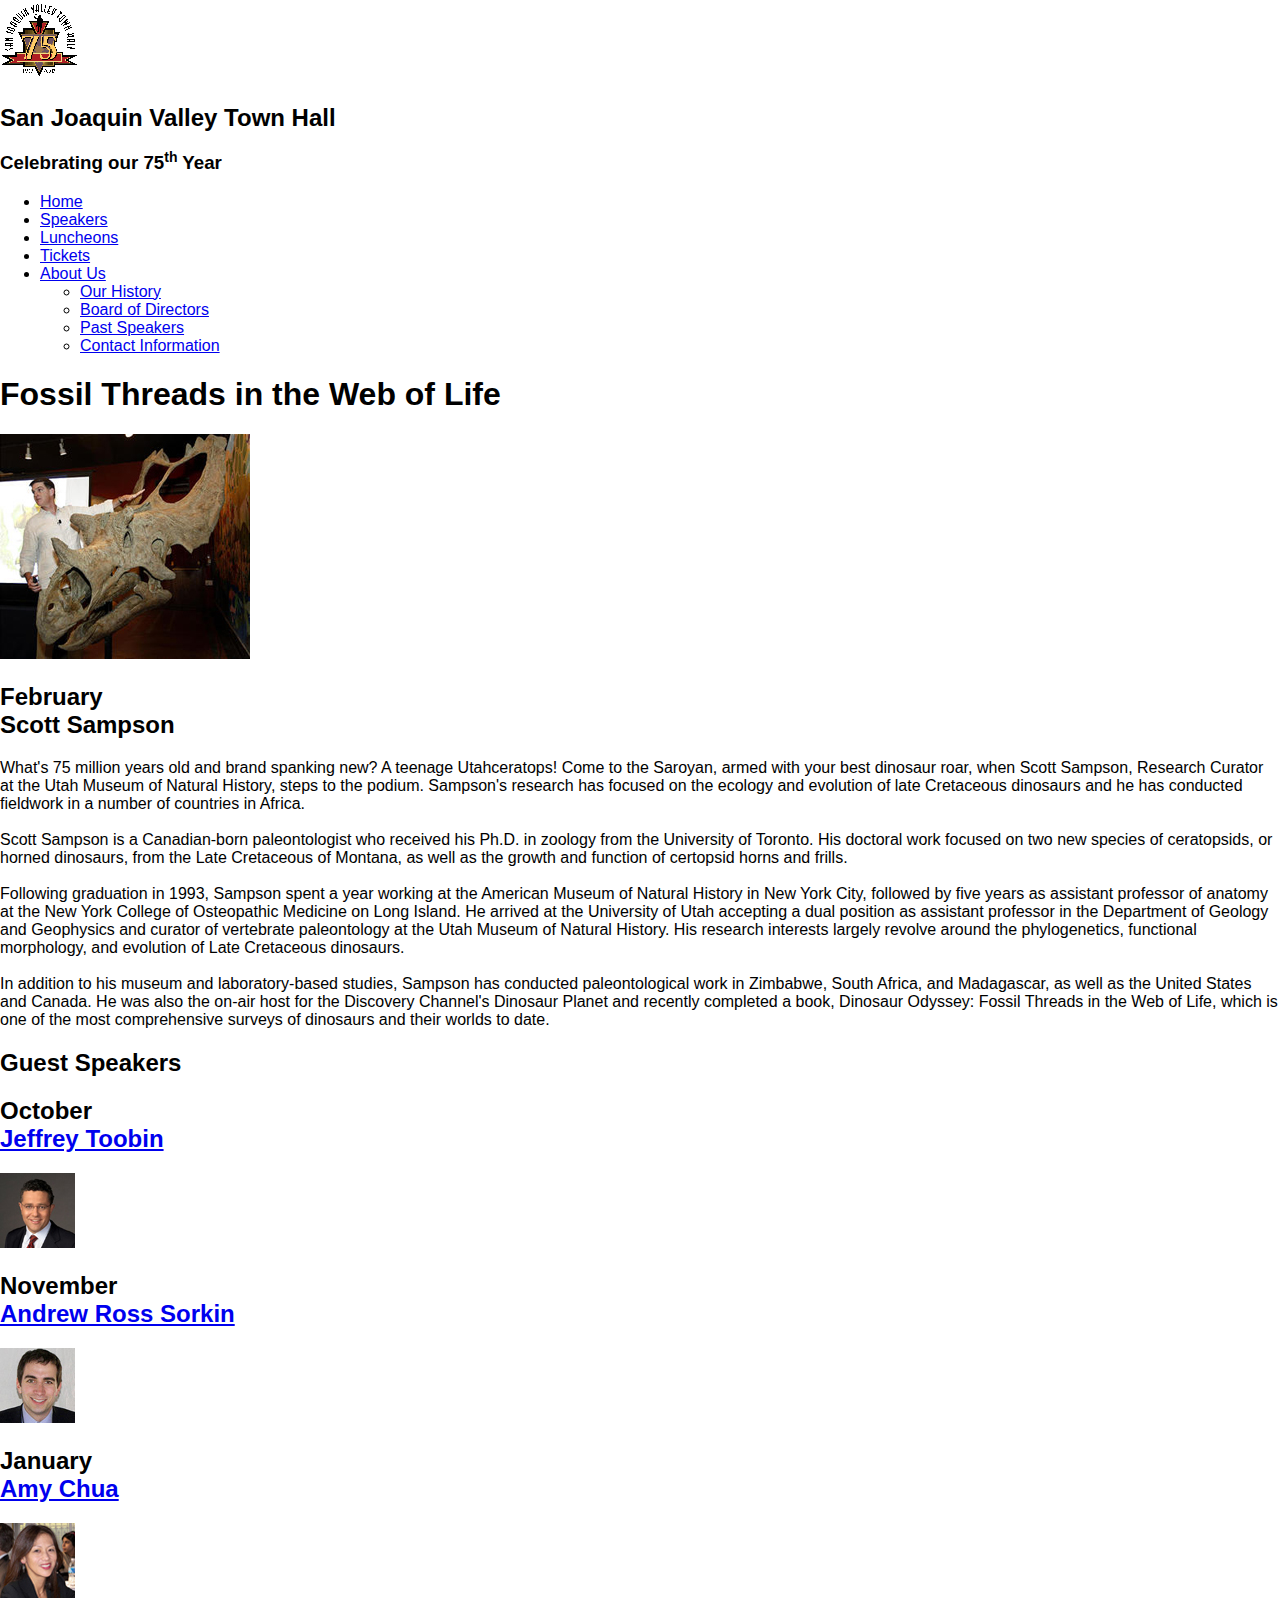
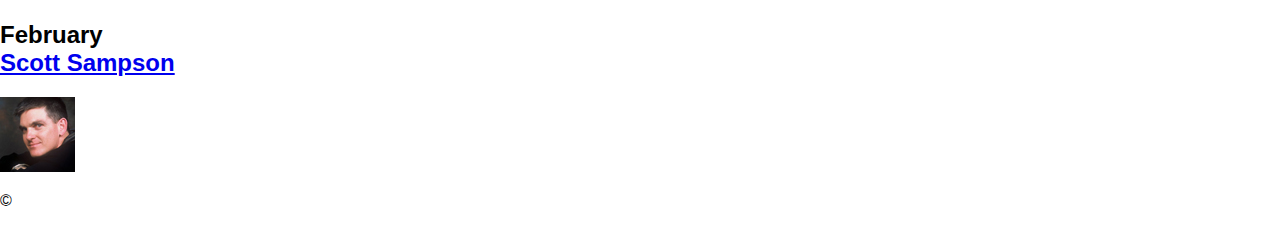
==== speakers/sampson.html @ 9649c781 "Create sampson.html" ====
<!DOCTYPE html>
<html lang="en">

<head>
	<meta charset="utf-8">
	<title>San Joaquin Valley Town Hall</title>
	<link rel="shortcut icon" href="../images/favicon.ico">

	<link rel="stylesheet" href="../styles/normalize.css">
	<link rel="stylesheet" href="../styles/speaker.css">
</head>

<body>
	<header>
		<img src="../images/town_hall_logo.gif" alt="town hall logo" height="80">
		<h2>San Joaquin Valley Town Hall</h2>
		<h3>Celebrating our <span class="shadow">75<sup>th</sup></span> Year</h3>
	</header>
	<nav id="nav_menu">
		<ul>
			<li><a href="../index.html" class="current">Home</a></li>
			<li><a href="../index.html">Speakers</a></li>
			<li><a href="../index.html">Luncheons</a></li>
			<li><a href="../index.html">Tickets</a></li>
			<li><a href="../index.html">About Us</a>

				<ul>
					<li><a href=" ">Our History</a></li>
					<li><a href=" ">Board of Directors</a></li>
					<li><a href=" ">Past Speakers</a></li>
					<li><a href=" ">Contact Information</a></li>
				</ul>
			</li>
		</ul>
	</nav>
	<main>
		<section>
			<h1>Fossil Threads in the Web of Life</h1>
			<article>
			<img src="../images/sampson_dinosaur.jpg" alt="dinosour">
			<h2>February <br>
				Scott Sampson</h2>

			<p>What's 75 million years old and brand spanking new? A teenage Utahceratops! Come to the
			Saroyan, armed with your best dinosaur roar, when Scott Sampson, Research Curator at the
			Utah Museum of Natural History, steps to the podium. Sampson's research has focused on the
			ecology and evolution of late Cretaceous dinosaurs and he has conducted fieldwork in a number
			of countries in Africa.
				<br>
				<br>
			Scott Sampson is a Canadian-born paleontologist who received his Ph.D. in zoology from the
			University of Toronto. His doctoral work focused on two new species of ceratopsids, or horned
			dinosaurs, from the Late Cretaceous of Montana, as well as the growth and function of certopsid
			horns and frills.
				<br>
				<br>
			Following graduation in 1993, Sampson spent a year working at the American Museum of Natural
			History in New York City, followed by five years as assistant professor of anatomy at the New
			York College of Osteopathic Medicine on Long Island. He arrived at the University of Utah
			accepting a dual position as assistant professor in the Department of Geology and Geophysics
			and curator of vertebrate paleontology at the Utah Museum of Natural History. His research
			interests largely revolve around the phylogenetics, functional morphology, and evolution of
			Late Cretaceous dinosaurs.
				<br>
				<br>
			In addition to his museum and laboratory-based studies, Sampson has conducted paleontological
			work in Zimbabwe, South Africa, and Madagascar, as well as the United States and Canada. He was
			also the on-air host for the Discovery Channel's Dinosaur Planet and recently completed a book,
			Dinosaur Odyssey: Fossil Threads in the Web of Life, which is one of the most
			comprehensive surveys of dinosaurs and their worlds to date.</p>
			</article>
		</section>

		<aside>
		<h2>Guest Speakers</h2>

		<h2>October <br>
			<a href="../speakers/toobin.html">Jeffrey Toobin</a></h2>
		<img src="../images/toobin75.jpg" alt="Jeffery Toobin's picture">

		<h2>November<br>
			<a href="../speakers/sorkin.html">Andrew Ross Sorkin</a></h2>
		<img src="../images/sorkin75.jpg" alt="Andrew Ross Sorkin's picture">

		<h2>January<br>
			<a href="../speakers/chua.html">Amy Chua</a></h2>
		<img src="../images/chua75.jpg" alt="Amy Chua's picture">

			<h2>February<br>
				<a href="../speakers/sampson.html">Scott Sampson</a></h2>
			<img src="../images/sampson75.jpg" alt="Scott Sampson's picture">

		</aside>
	</main>
	<footer>
		<p> &copy; </p>
	</footer>
</body>
</html>
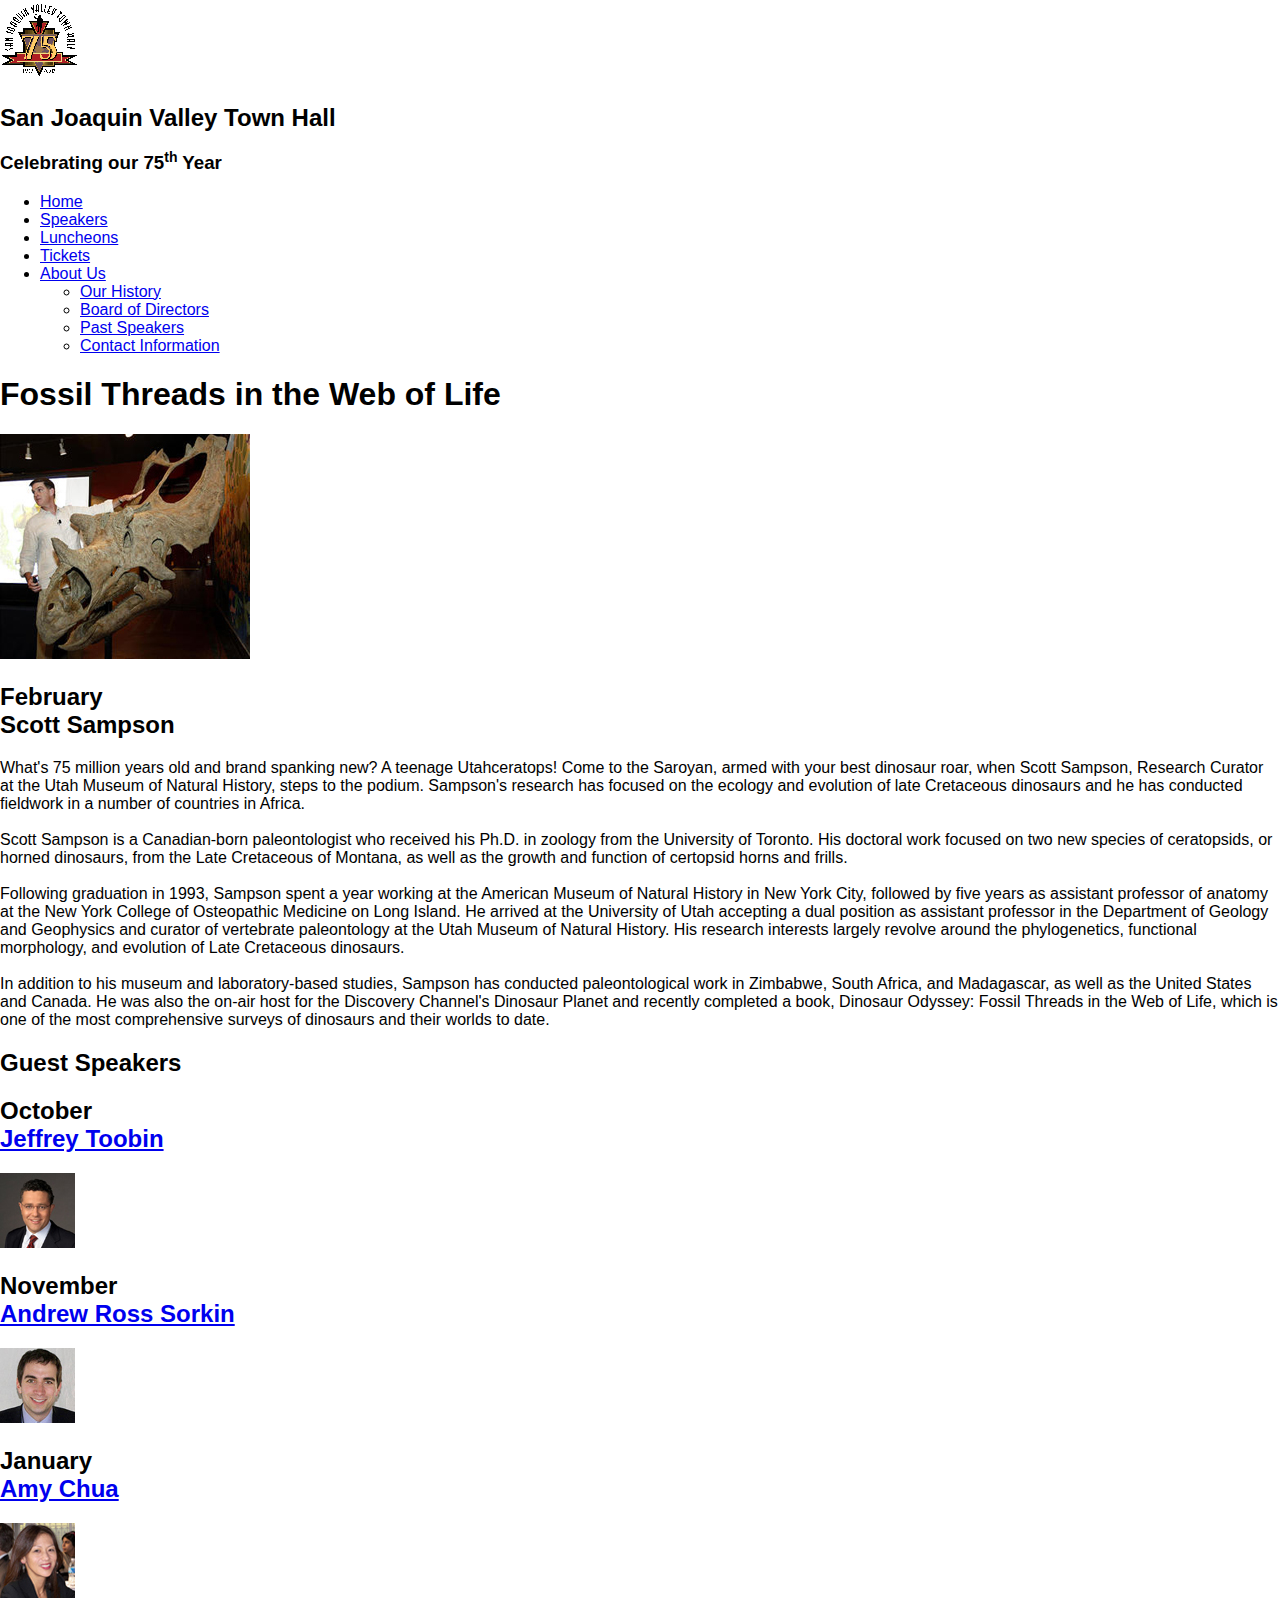
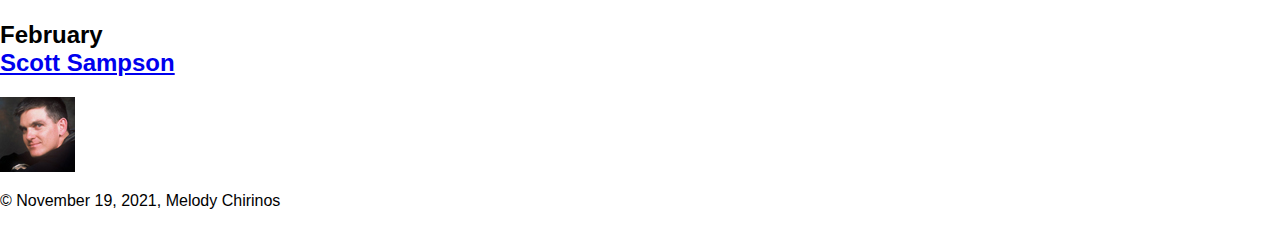
==== commit 74b90f08: "Update sampson.html" ====
--- a/speakers/sampson.html
+++ b/speakers/sampson.html
@@ -16,44 +16,44 @@
 		<h2>San Joaquin Valley Town Hall</h2>
 		<h3>Celebrating our <span class="shadow">75<sup>th</sup></span> Year</h3>
 	</header>
+	
 	<nav id="nav_menu">
 		<ul>
-			<li><a href="../index.html" class="current">Home</a></li>
-			<li><a href="../index.html">Speakers</a></li>
-			<li><a href="../index.html">Luncheons</a></li>
-			<li><a href="../index.html">Tickets</a></li>
-			<li><a href="../index.html">About Us</a>
+		<li><a href="../index.html" class="current">Home</a></li>
+		<li><a href="../index.html">Speakers</a></li>
+		<li><a href="../index.html">Luncheons</a></li>
+		<li><a href="../index.html">Tickets</a></li>
+		<li><a href="../index.html">About Us</a>
 
-				<ul>
-					<li><a href=" ">Our History</a></li>
-					<li><a href=" ">Board of Directors</a></li>
-					<li><a href=" ">Past Speakers</a></li>
-					<li><a href=" ">Contact Information</a></li>
-				</ul>
-			</li>
+			<ul>
+			<li><a href=" ">Our History</a></li>
+			<li><a href=" ">Board of Directors</a></li>
+			<li><a href=" ">Past Speakers</a></li>
+			<li><a href=" ">Contact Information</a></li>
+			</ul>
+		</li>
 		</ul>
 	</nav>
 	<main>
 		<section>
 			<h1>Fossil Threads in the Web of Life</h1>
+			
 			<article>
 			<img src="../images/sampson_dinosaur.jpg" alt="dinosour">
-			<h2>February <br>
-				Scott Sampson</h2>
+				
+			<h2>February <br> Scott Sampson</h2>
 
 			<p>What's 75 million years old and brand spanking new? A teenage Utahceratops! Come to the
 			Saroyan, armed with your best dinosaur roar, when Scott Sampson, Research Curator at the
 			Utah Museum of Natural History, steps to the podium. Sampson's research has focused on the
 			ecology and evolution of late Cretaceous dinosaurs and he has conducted fieldwork in a number
 			of countries in Africa.
-				<br>
-				<br>
+				<br> <br>
 			Scott Sampson is a Canadian-born paleontologist who received his Ph.D. in zoology from the
 			University of Toronto. His doctoral work focused on two new species of ceratopsids, or horned
 			dinosaurs, from the Late Cretaceous of Montana, as well as the growth and function of certopsid
 			horns and frills.
-				<br>
-				<br>
+				<br> <br>
 			Following graduation in 1993, Sampson spent a year working at the American Museum of Natural
 			History in New York City, followed by five years as assistant professor of anatomy at the New
 			York College of Osteopathic Medicine on Long Island. He arrived at the University of Utah
@@ -61,8 +61,7 @@
 			and curator of vertebrate paleontology at the Utah Museum of Natural History. His research
 			interests largely revolve around the phylogenetics, functional morphology, and evolution of
 			Late Cretaceous dinosaurs.
-				<br>
-				<br>
+				<br> <br>
 			In addition to his museum and laboratory-based studies, Sampson has conducted paleontological
 			work in Zimbabwe, South Africa, and Madagascar, as well as the United States and Canada. He was
 			also the on-air host for the Discovery Channel's Dinosaur Planet and recently completed a book,
@@ -75,25 +74,25 @@
 		<h2>Guest Speakers</h2>
 
 		<h2>October <br>
-			<a href="../speakers/toobin.html">Jeffrey Toobin</a></h2>
+		<a href="../speakers/toobin.html">Jeffrey Toobin</a></h2>
 		<img src="../images/toobin75.jpg" alt="Jeffery Toobin's picture">
 
 		<h2>November<br>
-			<a href="../speakers/sorkin.html">Andrew Ross Sorkin</a></h2>
+		<a href="../speakers/sorkin.html">Andrew Ross Sorkin</a></h2>
 		<img src="../images/sorkin75.jpg" alt="Andrew Ross Sorkin's picture">
 
 		<h2>January<br>
-			<a href="../speakers/chua.html">Amy Chua</a></h2>
+		<a href="../speakers/chua.html">Amy Chua</a></h2>
 		<img src="../images/chua75.jpg" alt="Amy Chua's picture">
 
-			<h2>February<br>
-				<a href="../speakers/sampson.html">Scott Sampson</a></h2>
-			<img src="../images/sampson75.jpg" alt="Scott Sampson's picture">
-
+		<h2>February<br>
+		<a href="../speakers/sampson.html">Scott Sampson</a></h2>
+		<img src="../images/sampson75.jpg" alt="Scott Sampson's picture">
 		</aside>
+		
 	</main>
 	<footer>
-		<p> &copy; </p>
+		<p>&copy; November 19, 2021, Melody Chirinos</p>
 	</footer>
 </body>
 </html>
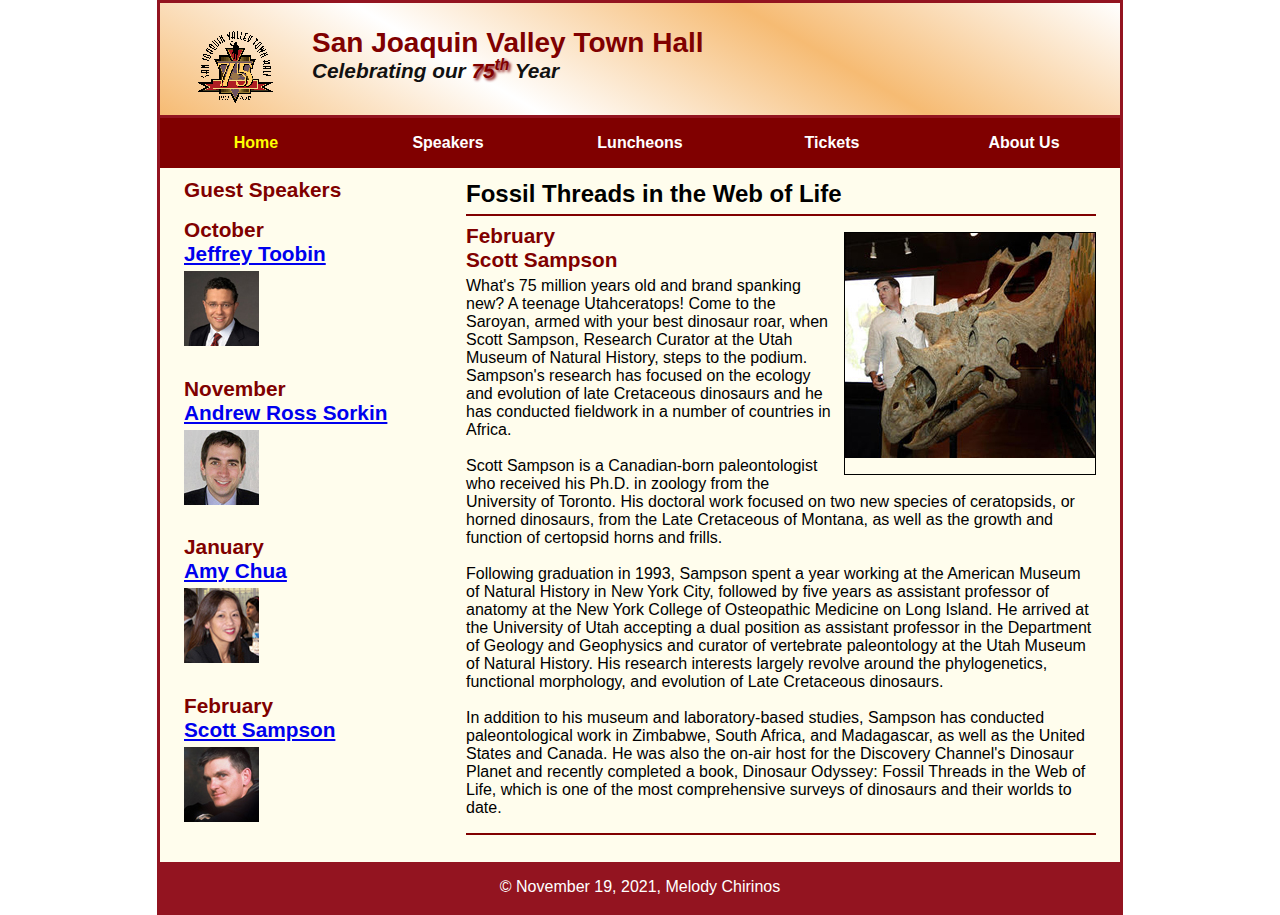
==== commit a4880c03: "Update sampson.html" ====
--- a/speakers/sampson.html
+++ b/speakers/sampson.html
@@ -7,7 +7,7 @@
 	<link rel="shortcut icon" href="../images/favicon.ico">
 
 	<link rel="stylesheet" href="../styles/normalize.css">
-	<link rel="stylesheet" href="../styles/speaker.css">
+	<link rel="stylesheet" href="../styles/main.css">
 </head>
 
 <body>
--- a/styles/main.css
+++ b/styles/main.css
@@ -0,0 +1,264 @@
+/* the styles for the elements */
+* {
+	margin: 0;
+	padding: 0;
+}
+
+html {
+	background-color: #ffffff;
+}
+
+body {
+	font-family: Arial, Helvetica, sans-serif;
+    font-size: 100%;
+	max-width: 960px;
+	width: 99%;
+	margin: 0 auto;
+	border: #931420 solid 3px;
+	background-color: #fffded;
+
+}
+
+section {
+	width: 65.625%;
+	float: right;
+	padding: 0 2.5% 20px 2.5%;
+	background-color: #fffded;
+}
+
+aside {
+	width: 26.875%;
+	float: right;
+	padding: 0 0 20px 2.5%;
+	background-color: #fffded;
+}
+
+/* the styles for the header */
+header {
+	border-bottom: #931420 solid 3px;
+	padding-top: 1.5em;
+	padding-bottom: 2em;
+	background-image: linear-gradient(30deg,#f6bb73,#ffffff,#f6bb73,#ffffff);
+}
+header img {
+	float: left;
+	padding: 0 3.75%;
+}
+
+header h2 {
+	font-size: 175%;
+	color: #800000;
+}
+
+header h3 {
+	font-size: 130%;
+	font-style: italic;
+	color: #111111;
+
+}
+.shadow {
+	color: #800000;
+	text-shadow: 2px 2px 3px;
+}
+
+/* the styles for the navigation */
+#nav_menu ul {
+	list-style-type: none;
+	margin: 0;
+	padding: 0;
+	position: relative;
+}
+
+#nav_menu ul li {
+	float: left;
+	width: 20%;
+}
+
+#nav_menu ul li a {
+	display: block;
+	text-align: center;
+	padding-top: 1em;
+	padding-bottom: 1em;
+	text-decoration: none;
+	background-color: #800000;
+	color: white;
+	font-weight: bold;
+}
+
+#nav_menu a.current {
+	color: yellow;
+}
+
+#nav_menu ul ul {
+	width: 100%;
+	display: none;
+	position: absolute;
+	top: 100%;
+}
+#nav_menu ul ul li {
+	float: none;
+}
+#nav_menu ul li:hover > ul {
+	display: block;
+}
+#nav_menu > ul::after {
+	content: "";
+	clear: both;
+	display: block;
+}
+
+/* the styles for the section */
+section img {
+	clear: left;
+	padding-bottom: 1em;
+}
+
+section h2 {
+	font-size: 130%;
+	color: #800000;
+	padding-top: .5em;
+	padding-bottom: .25em;
+
+}
+
+section p {
+	padding-bottom: .5em;
+}
+
+section blockquote {
+	padding-right: 2em;
+	padding-left: 2em;
+	font-style: italic;
+}
+
+section ul {
+	list-style-type: circle;
+	padding-left: 1.25em;
+	padding-bottom: .25em;
+}
+
+section li {
+	padding-bottom: .35em;
+}
+
+/* the styles for the aside */
+aside h2 {
+	font-size: 130%;
+	padding-top: .5em;
+	padding-bottom: .25em;
+	color: #800000;
+
+}
+aside a:hover {
+	font-style: italic;
+}
+
+aside h3 {
+	font-size: 105%;
+	padding-bottom: .25em;
+}
+
+aside img {
+	padding-bottom: 1em;
+}
+
+h1 {
+	font-size: 150%;
+	padding-top: .5em;
+	padding-bottom: .25em;
+	margin-top: 0;
+	margin-bottom: 0;
+}
+
+/* the styles for the article */
+article {
+	padding-top: .5em;
+	padding-bottom: .5em;
+	border-bottom: solid 2px;
+	border-top: solid 2px;
+	border-color: #800000;
+	background-color: #fffded;
+}
+
+article img {
+	float: right;
+	max-width: 40%;
+	min-width: 150px;
+	margin-top: .5em;
+	margin-bottom: .5em;
+	margin-left: .5em;
+	border: 1px solid black;
+}
+
+article h2 {
+	padding-top: 0;
+}
+
+article h3 {
+	font-size: 105%;
+	padding-bottom: .25em;
+}
+
+/* the styles for the footer */
+footer {
+	background-color: #931420;
+	clear: both;
+}
+footer p {
+	text-align: center;
+	color: #ffffff;
+	padding-top: 1em;
+	padding-bottom: 1em;
+}
+
+#mobile_menu {
+	display: none;
+}
+
+/*media query for a tablet in portrait view*/
+@media only screen and (max-width: 959px) {
+	section h1 {
+		font-size: 135%;
+	}
+	section h2, aside h2 {
+		font-size: 120%;
+	}
+}
+
+/* media query for a phone in landscape orientation */
+@media only screen and (max-width: 767px) {
+	header img {
+		float: none;
+	}
+	header {
+		text-align: center;
+	}
+	section {
+		float: none;
+		width: 95%;                     /* 100 - (2 x 2.5) for padding */
+	}
+	aside {
+		float: none;
+		padding-right: 2.5%;           /* 20 / 800 x 100 */
+		width: 95%;                    /* 100 - (2 x 2.5) for padding */
+	}
+	article img {
+		max-width: 30%;
+	}
+	#nav_menu {
+		display: none;
+	}
+	#mobile_menu {
+		display: block;
+	}
+	.slicknav_menu {
+		background-color: #800000 !important;
+	}
+}
+
+/* media query for a phone in portrait orientation */
+@media only screen and (max-width: 479px) {
+	body {
+		font-size: 90%;
+	}
+}
